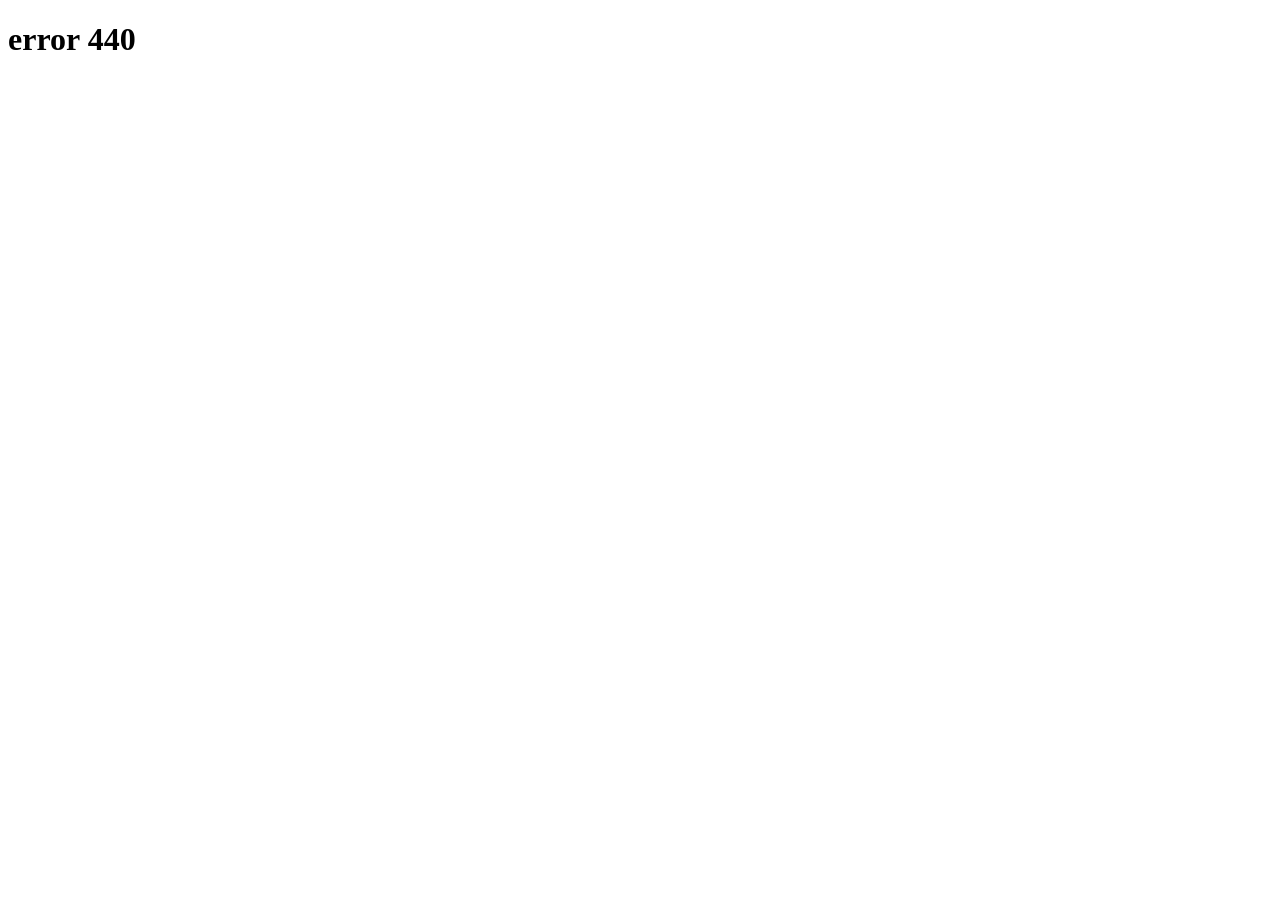
==== Pages/construction.html @ 935d16d5 "Made the buttons do something" ====
<!DOCTYPE html>
<html lang="en">
<head>
    <meta charset="UTF-8">
    <meta name="viewport" content="width=device-width, initial-scale=1.0">
    <title>Document</title>
</head>
<body>
    <h1>error 440</h1>
</body>
</html>
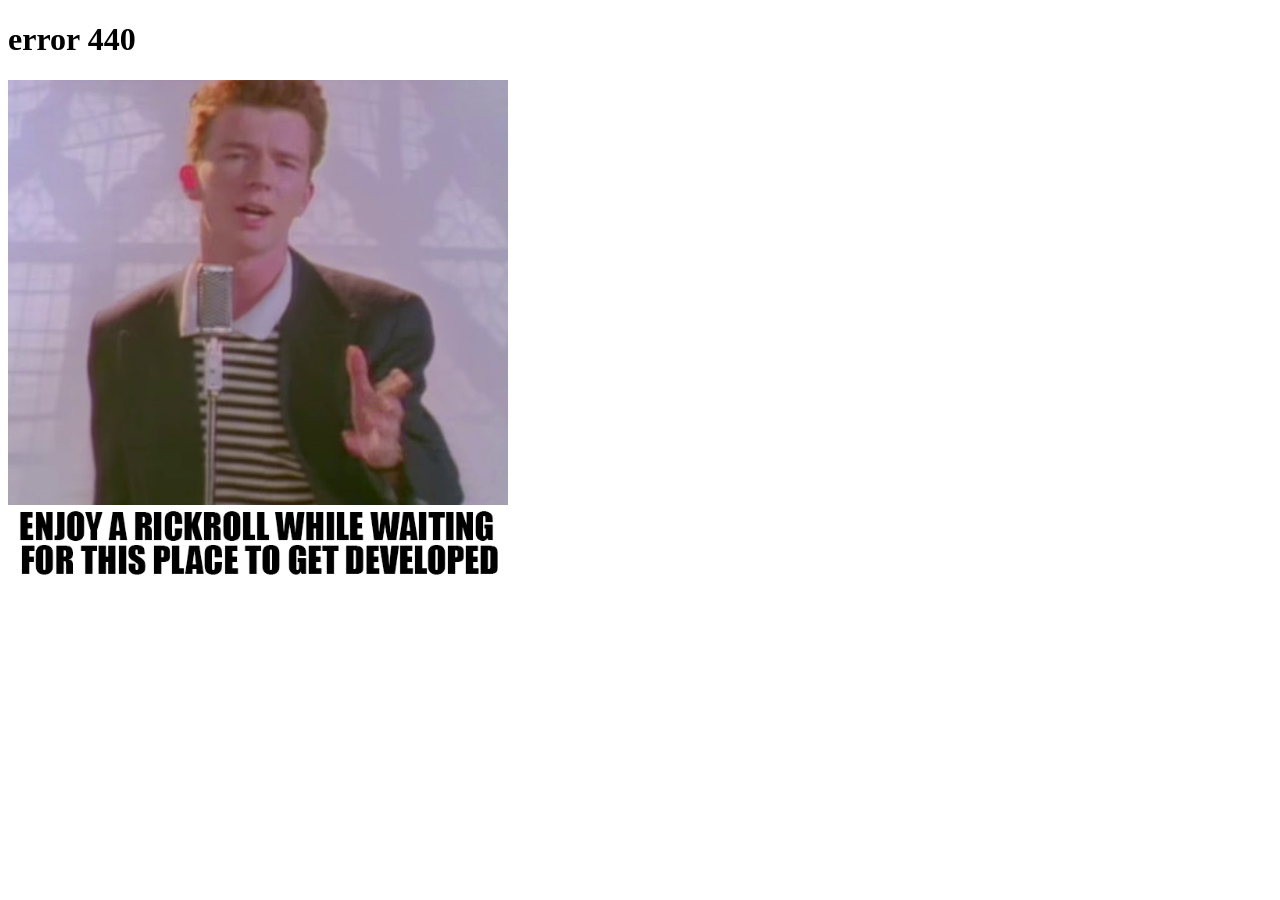
==== commit f9b2b39c: "Added a searchbar" ====
--- a/Pages/construction.html
+++ b/Pages/construction.html
@@ -7,5 +7,6 @@
 </head>
 <body>
     <h1>error 440</h1>
+    <img src="/Assets/construction.png" width="500px" height="auto">
 </body>
 </html>
